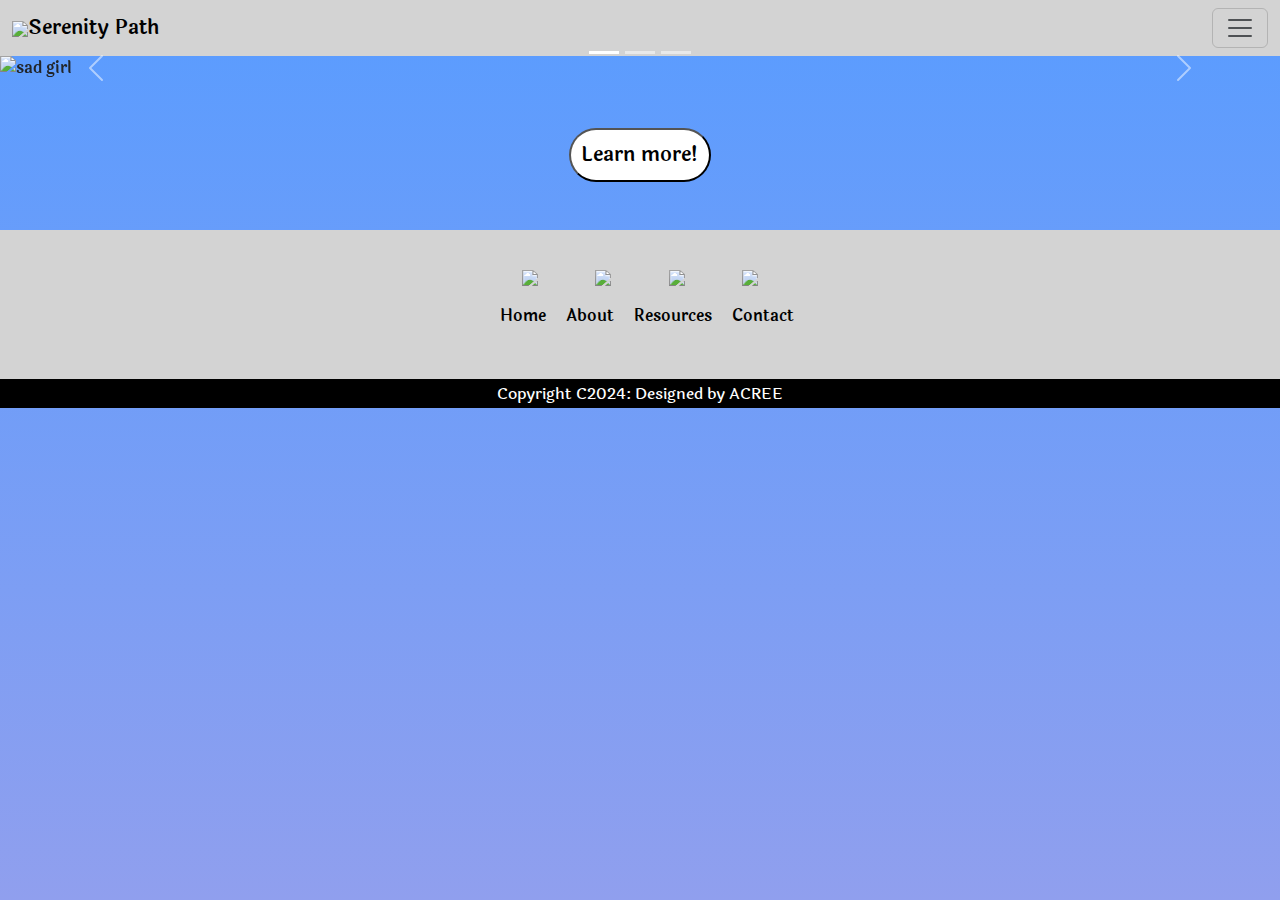
==== index.html @ 8cf73219 "This is the my final for tkh. I may make some changes. Overall, made 2 html files and 1 css. Made 2 " ====
<!DOCTYPE html>
<html>

<head>
  <meta charset="utf-8">
  <meta name="viewport" content="width=device-width">
  <title>SP Mental Health</title>
  <link href="style.css" rel="stylesheet" type="text/css" />
  <link href="https://cdn.jsdelivr.net/npm/bootstrap@5.3.3/dist/css/bootstrap.min.css" rel="stylesheet"
    integrity="sha384-QWTKZyjpPEjISv5WaRU9OFeRpok6YctnYmDr5pNlyT2bRjXh0JMhjY6hW+ALEwIH" crossorigin="anonymous">
  <link rel="preconnect" href="https://fonts.googleapis.com">
  <link rel="preconnect" href="https://fonts.gstatic.com" crossorigin>
  <link href="https://fonts.googleapis.com/css2?family=Laila:wght@300;400;500;600;700&display=swap" rel="stylesheet">
</head>

<body>
  <header>
    <nav class="navbar" style="background-color: #D3D3D3;">
      <div class="container-fluid">
        <a class="navbar-brand" href="index.html"><img src="https://i.imgur.com/hV8n371.png" height="80" font-family
            laila-semibold>Serenity Path</a>
        <button class="navbar-toggler" type="button" data-bs-toggle="collapse" data-bs-target="#navbarSupportedContent"
          aria-controls="navbarSupportedContent" aria-expanded="false" aria-label="Toggle navigation">
          <span class="navbar-toggler-icon"></span>
        </button>
        <div class="collapse navbar-collapse" id="navbarSupportedContent">
          <ul class="navbar-nav me-auto mb-2 mb-lg-0">
            <li class="nav-item">
              <a class="nav-link active" aria-current="page" href="index.html">Home</a>
            </li>
            <li class="nav-item">
              <a class="nav-link" href="https://www.thesprucepets.com/affectionate-cat-breeds-4846595">About</a>
            </li>
            <li class="nav-item">
              <a class="nav-link" href="https://www.cdc.gov/mentalhealth/learn/index.htm">Resources</a>
            </li>
            <li class="nav-item">
              <a class="nav-link" href="https://www.linkedin.com/in/acreetejada/">Contact</a>
            </li>
          </ul>
          <form class="d-flex" role="search">
            <input class="form-control me-2" type="search" placeholder="Mental Health" aria-label="Search">
            <button class="btn btn-outline-success" type="submit">Search</button>
          </form>
        </div>
      </div>
    </nav>
  </header>

  <div id="carouselExampleIndicators" class="carousel slide">
    <div class="carousel-indicators">
      <button type="button" data-bs-target="#carouselExampleIndicators" data-bs-slide-to="0" class="active"
        aria-current="true" aria-label="Slide 1"></button>
      <button type="button" data-bs-target="#carouselExampleIndicators" data-bs-slide-to="1"
        aria-label="Slide 2"></button>
      <button type="button" data-bs-target="#carouselExampleIndicators" data-bs-slide-to="2"
        aria-label="Slide 3"></button>
    </div>
    <div class="carousel-inner">
      <div class="carousel-item active">
        <img src="https://wallpapers.com/images/hd/so-sad-girl-in-grey-scale-xf04mjlqx9uljwq2.jpg" class="d-block w-100"
          alt="sad girl">
      </div>
      <div class="carousel-item">
        <img src="https://wallpapercave.com/wp/wp9196818.jpg" class="d-block w-100" alt="People holding hands">
      </div>
      <div class="carousel-item">
        <img src="https://empiredental.ca/wp-content/uploads/2023/02/Smiling-Improves-Your-Overall-Health.jpg"
          class="d-block w-100" alt="Group of people smiling">
      </div>
    </div>
    <button class="carousel-control-prev" type="button" data-bs-target="#carouselExampleIndicators"
      data-bs-slide="prev">
      <span class="carousel-control-prev-icon" aria-hidden="true"></span>
      <span class="visually-hidden">Previous</span>
    </button>
    <button class="carousel-control-next" type="button" data-bs-target="#carouselExampleIndicators"
      data-bs-slide="next">
      <span class="carousel-control-next-icon" aria-hidden="true"></span>
      <span class="visually-hidden">Next</span>
    </button>
  </div>
  <div class="button1">
    <a href="index2.html"><button class="learnmore" type="button">Learn more!</button></a>
  </div>
  <footer class="bottombox">
    <div class="elements">
      <a href="https://www.instagram.com/tacree11/"><img src="https://i.imgur.com/G66Lr1d.png"></a>
      <a href="https://x.com/?lang=en"><img src="https://i.imgur.com/zCm22pJ.png"></a>
      <a href="https://www.youtube.com/results?search_query=mental+health"><img
          src="https://i.imgur.com/CZb3G6f.png"></a>
      <a href="https://www.linkedin.com/in/acreetejada/"><img src="https://i.imgur.com/yIJxva3.png"></a>
    </div>
    <div class="designelm">
      <ul>
        <li>
          <a href="index.html">Home</a>
        </li>
        <li>
          <a href="https://www.thesprucepets.com/affectionate-cat-breeds-4846595">About</a>
        </li>
        <li>
          <a href="https://www.cdc.gov/mentalhealth/learn/index.htm">Resources</a>
        </li>
        <li>
          <a href="https://www.linkedin.com/in/acreetejada/">Contact</a>
        </li>
      </ul>
    </div>
    <div class="copyright">
      <h6>Copyright C2024: Designed by ACREE</h6>
    </div>
  </footer>
  <script src="script.js"></script>
  <script src="https://cdn.jsdelivr.net/npm/bootstrap@5.3.3/dist/js/bootstrap.bundle.min.js"
    integrity="sha384-YvpcrYf0tY3lHB60NNkmXc5s9fDVZLESaAA55NDzOxhy9GkcIdslK1eN7N6jIeHz" crossorigin="anonymous">
    </script>
</body>

</html>
---- style.css ----
* {
    box-sizing: border-box;
    margin: 0;
    padding: 0;
    font-family: laila, serif;
    font-weight: 600;
    font-style: normal;
  }
  
  html,
  body {
    height: 100%;
    width: 100%;
  }
  
  body {
    background: linear-gradient(#599CFF, #909FEE);
  }
  
  .laila-light {
    font-family: "Laila", serif;
    font-weight: 300;
    font-style: normal;
  }
  
  .laila-regular {
    font-family: "Laila", serif;
    font-weight: 400;
    font-style: normal;
  }
  
  .laila-medium {
    font-family: "Laila", serif;
    font-weight: 500;
    font-style: normal;
  }
  
  .laila-semibold {
    font-family: "Laila", serif;
    font-weight: 600;
    font-style: normal;
  }
  
  .laila-bold {
    font-family: "Laila", serif;
    font-weight: 700;
    font-style: normal;
  }
  
  .button1 {
    display: flex;
    justify-content: center;
    align-items: center;
  }
  
  .learnmore {
    background-color: white;
    border-radius: 50px;
    color: black;
    padding: 10px;
    text-align: center;
    font-size: 20px;
    margin: 3rem;
  }
  
  .bottombox {
    display: block;
    background-color: #D3D3D3;
    list-style: none;
    position: absolute;
    bottom: auto;
    width: 100%;
  }
  
  .elements {
    display: flex;
    justify-content: space-evenly;
    align-items: center;
    width: 80%;
    max-width: 350px;
    margin: 35px auto 0;
  }
  
  .elements a img {
    max-width: 100px;
    height: auto;
  }
  
  .designelm {
    display: flex;
    justify-content: center;
    align-items: center;
    width: 100%;
  }
  
  .designelm ul {
    display: flex;
    justify-content: space-evenly;
    list-style: none;
    padding: 0;
    width: 50%;
    max-width: 300px;
  }
  
  .designelm li {
    margin: 35px 10px;
    margin-top: 15px;
  }
  
  .designelm a {
    text-decoration: none;
    color: black;
    font-size: 16px;
  }
  
  .copyright h6 {
    background-color: black;
    color: white;
    text-align: center;
    position: absolute;
    bottom: auto;
    padding: 5px;
    width: 100%;
    margin: auto;
  }
  
  .container {
    display: flex;
    justify-content: space-between;
    align-items: center;
    width: 100%;
    height: auto;
  }
  
  .left-column {
    display: flex;
    flex-direction: column;
    justify-content: center;
    align-items: center;
    width: 55%;
    color: #000;
  }
  
  .standout {
    display: block;
    padding: 3rem;
  }
  
  .left-column h1 {
    margin-bottom: 2rem;
    font-size: 3rem;
  }
  
  .left-column h4 {
    margin-top: 1rem;
    margin-bottom: 1rem;
    font-size: 2rem;
  }
  
  .left-column p {
    margin-bottom: 2rem;
    font-size: 1.3rem;
  }
  
  .get-started {
    padding: 1rem 3rem;
    font-size: 1rem;
    border: none;
    color: #000;
    background: #DFC5FE;
    cursor: pointer;
    border-radius: 50px;
  }
  
  .get-started:hover {
    background: #BFA0FE;
    opacity: 0.8;
  }
  
  .right-column {
    width: 45%;
    display: flex;
    justify-content: flex-end;
    align-items: center;
    padding: 0 2rem;
  }
  
  .girl-meditating {
    width: 120%;
    height: 100%;
    max-width: none;
  }
  
  .heading2 {
    font-size: 4rem;
    padding: 5px;
    margin-top: 2rem;
    margin-bottom: 4rem;
    text-align: center;
  }
  
  .container2 {
    padding: 2rem;
  }
  
  .card-container {
    display: flex;
    justify-content: center;
    flex-wrap: wrap;
    margin-top: 100px;
  }
  
  .card {
    width: 325px;
    background-color: #f0f0f0;
    border-radius: 8px;
    overflow: hidden;
    box-shadow: 0px 2px 4px rgba(0, 0, 0, 0.2);
    margin-right: 50px;
  }
  
  .card-content {
    padding: 16px;
  }
  
  .card-content h3 {
    font-size: 28px;
    margin-bottom: 10px;
  }
  
  .card-content p {
    color: #3b3b3b;
    font-size: 16px;
    line-height: 1.3;
  }
  
  .card-content .btn {
    display: inline-block;
    padding: 8px 16px;
    background-color: #333;
    text-decoration: none;
    border-radius: 8px;
    margin-top: 16px;
    color: #fff;
  }
  
  .common-q h4 {
    background-color: white;
    color: #000;
    padding: 10px;
    margin-left: 10rem;
    margin-right: 10rem;
    border-radius: 10px;
    display: inline-block;
    margin-bottom: 20px;
  }
  
  .common-q p {
    background-color: white;
    color: #3b3b3b;
    padding: 10px;
    margin-left: 10rem;
    margin-right: 10rem;
    display: inline-block;
    margin-bottom: 3rem;
  }
  
  @media screen and (max-width: 768px) {
    .grid-container {
      grid-template-columns: 1fr;
    }
  }
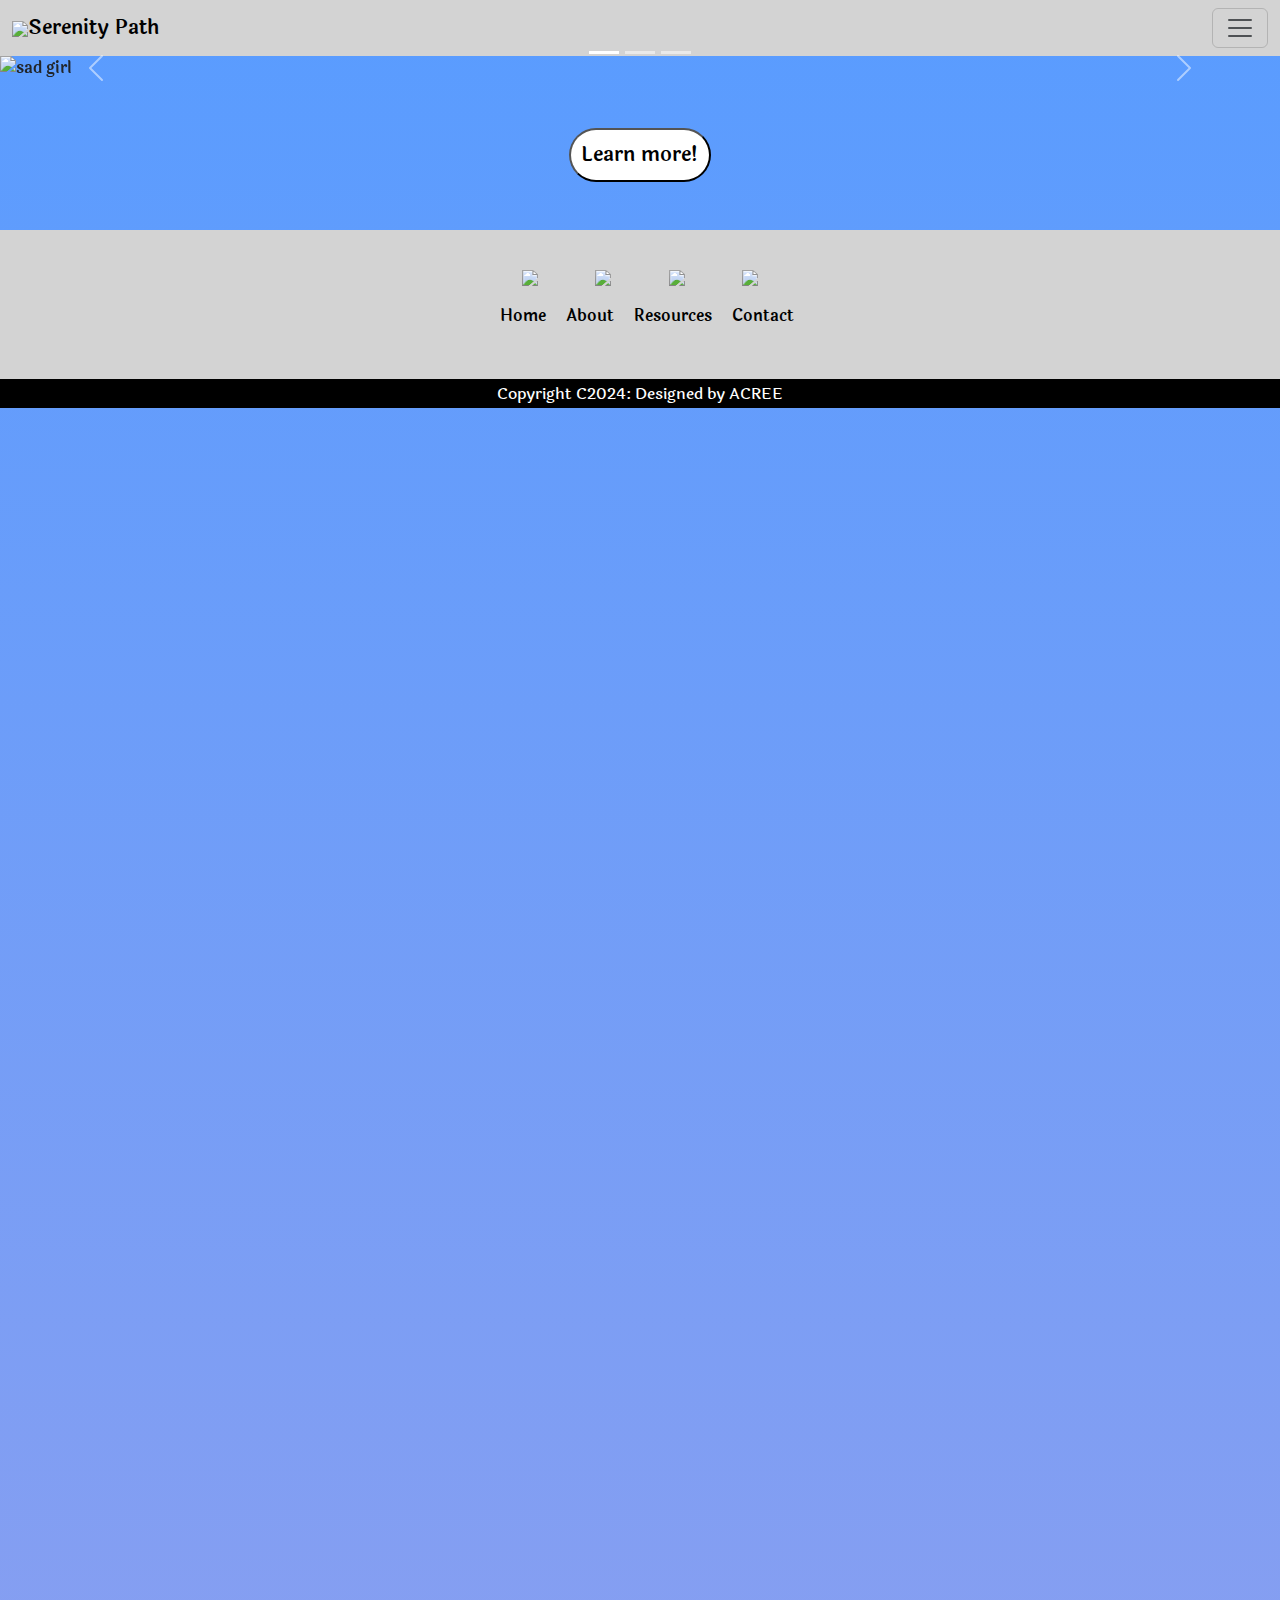
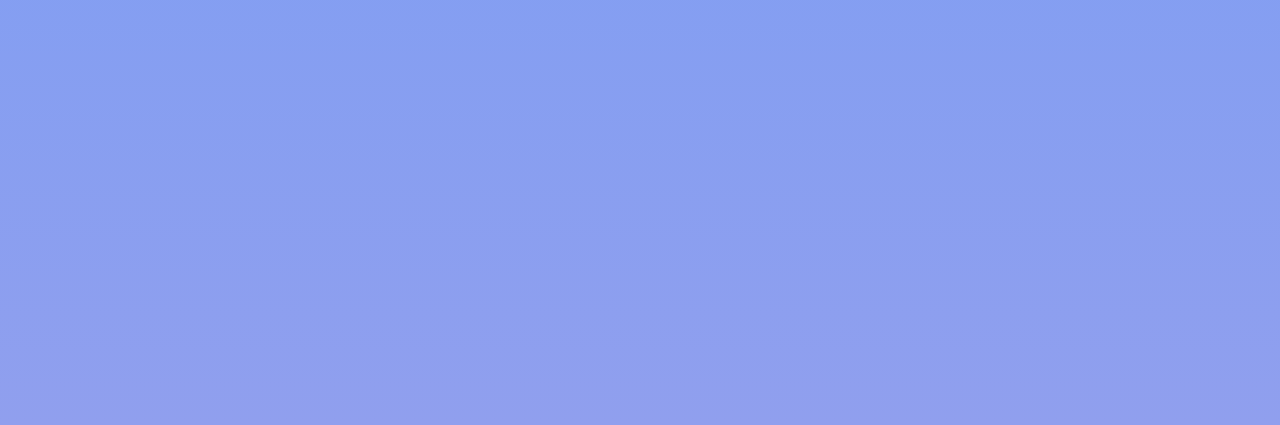
==== commit 0a80a5d5: "Copied from replit. Made changes to css html height, and made some image changes on both html files." ====
--- a/index.html
+++ b/index.html
@@ -58,7 +58,7 @@
     </div>
     <div class="carousel-inner">
       <div class="carousel-item active">
-        <img src="https://wallpapers.com/images/hd/so-sad-girl-in-grey-scale-xf04mjlqx9uljwq2.jpg" class="d-block w-100"
+        <img src="https://i.imgur.com/bV9Dt81.jpeg" class="d-block w-100"
           alt="sad girl">
       </div>
       <div class="carousel-item">
--- a/style.css
+++ b/style.css
@@ -1,272 +1,270 @@
 * {
-    box-sizing: border-box;
-    margin: 0;
-    padding: 0;
-    font-family: laila, serif;
-    font-weight: 600;
-    font-style: normal;
+  box-sizing: border-box;
+  margin: 0;
+  padding: 0;
+  font-family: laila, serif;
+  font-weight: 600;
+  font-style: normal;
+}
+
+html,
+body {
+  height: 150%;
+  background: linear-gradient(#599CFF, #909FEE);
+}
+
+
+
+.laila-light {
+  font-family: "Laila", serif;
+  font-weight: 300;
+  font-style: normal;
+}
+
+.laila-regular {
+  font-family: "Laila", serif;
+  font-weight: 400;
+  font-style: normal;
+}
+
+.laila-medium {
+  font-family: "Laila", serif;
+  font-weight: 500;
+  font-style: normal;
+}
+
+.laila-semibold {
+  font-family: "Laila", serif;
+  font-weight: 600;
+  font-style: normal;
+}
+
+.laila-bold {
+  font-family: "Laila", serif;
+  font-weight: 700;
+  font-style: normal;
+}
+
+.button1 {
+  display: flex;
+  justify-content: center;
+  align-items: center;
+}
+
+.learnmore {
+  background-color: white;
+  border-radius: 50px;
+  color: black;
+  padding: 10px;
+  text-align: center;
+  font-size: 20px;
+  margin: 3rem;
+}
+
+.bottombox {
+  display: block;
+  background-color: #D3D3D3;
+  list-style: none;
+  position: absolute;
+  bottom: auto;
+  width: 100%;
+}
+
+.elements {
+  display: flex;
+  justify-content: space-evenly;
+  align-items: center;
+  width: 80%;
+  max-width: 350px;
+  margin: 35px auto 0;
+}
+
+.elements a img {
+  max-width: 100px;
+  height: auto;
+}
+
+.designelm {
+  display: flex;
+  justify-content: center;
+  align-items: center;
+  width: 100%;
+}
+
+.designelm ul {
+  display: flex;
+  justify-content: space-evenly;
+  list-style: none;
+  padding: 0;
+  width: 50%;
+  max-width: 300px;
+}
+
+.designelm li {
+  margin: 35px 10px;
+  margin-top: 15px;
+}
+
+.designelm a {
+  text-decoration: none;
+  color: black;
+  font-size: 16px;
+}
+
+.copyright h6 {
+  background-color: black;
+  color: white;
+  text-align: center;
+  position: absolute;
+  bottom: auto;
+  padding: 5px;
+  width: 100%;
+  margin: auto;
+}
+
+.container {
+  display: flex;
+  justify-content: space-between;
+  align-items: center;
+  width: 100%;
+  height: auto;
+}
+
+.left-column {
+  display: flex;
+  flex-direction: column;
+  justify-content: center;
+  align-items: center;
+  width: 55%;
+  color: #000;
+}
+
+.standout {
+  display: block;
+  padding: 3rem;
+}
+
+.left-column h1 {
+  margin-bottom: 2rem;
+  font-size: 3rem;
+}
+
+.left-column h4 {
+  margin-top: 1rem;
+  margin-bottom: 1rem;
+  font-size: 2rem;
+}
+
+.left-column p {
+  margin-bottom: 2rem;
+  font-size: 1.3rem;
+}
+
+.get-started {
+  padding: 1rem 3rem;
+  font-size: 1rem;
+  border: none;
+  color: #000;
+  background: #DFC5FE;
+  cursor: pointer;
+  border-radius: 50px;
+}
+
+.get-started:hover {
+  background: #BFA0FE;
+  opacity: 0.8;
+}
+
+.right-column {
+  width: 45%;
+  display: flex;
+  justify-content: flex-end;
+  align-items: center;
+  padding: 0 2rem;
+}
+
+.girl-meditating {
+  width: 120%;
+  height: 100%;
+  max-width: none;
+}
+
+.heading2 {
+  font-size: 4rem;
+  padding: 5px;
+  margin-top: 2rem;
+  margin-bottom: 4rem;
+  text-align: center;
+}
+
+.container2 {
+  padding: 2rem;
+}
+
+.card-container {
+  display: flex;
+  justify-content: center;
+  flex-wrap: wrap;
+  margin-top: 100px;
+}
+
+.card {
+  width: 325px;
+  background-color: #f0f0f0;
+  border-radius: 8px;
+  overflow: hidden;
+  box-shadow: 0px 2px 4px rgba(0, 0, 0, 0.2);
+  margin-right: 50px;
+}
+
+.card-content {
+  padding: 16px;
+}
+
+.card-content h3 {
+  font-size: 28px;
+  margin-bottom: 10px;
+}
+
+.card-content p {
+  color: #3b3b3b;
+  font-size: 16px;
+  line-height: 1.3;
+}
+
+.card-content .btn {
+  display: inline-block;
+  padding: 8px 16px;
+  background-color: #333;
+  text-decoration: none;
+  border-radius: 8px;
+  margin-top: 16px;
+  color: #fff;
+}
+
+.common-q h4 {
+  background-color: white;
+  color: #000;
+  padding: 10px;
+  margin-left: 10rem;
+  margin-right: 10rem;
+  border-radius: 10px;
+  display: inline-block;
+  margin-bottom: 20px;
+}
+
+.common-q p {
+  background-color: white;
+  color: #3b3b3b;
+  padding: 10px;
+  margin-left: 10rem;
+  margin-right: 10rem;
+  display: inline-block;
+  margin-bottom: 3rem;
+}
+
+@media screen and (max-width: 768px) {
+  .grid-container {
+    grid-template-columns: 1fr;
   }
-  
-  html,
-  body {
-    height: 100%;
-    width: 100%;
-  }
-  
-  body {
-    background: linear-gradient(#599CFF, #909FEE);
-  }
-  
-  .laila-light {
-    font-family: "Laila", serif;
-    font-weight: 300;
-    font-style: normal;
-  }
-  
-  .laila-regular {
-    font-family: "Laila", serif;
-    font-weight: 400;
-    font-style: normal;
-  }
-  
-  .laila-medium {
-    font-family: "Laila", serif;
-    font-weight: 500;
-    font-style: normal;
-  }
-  
-  .laila-semibold {
-    font-family: "Laila", serif;
-    font-weight: 600;
-    font-style: normal;
-  }
-  
-  .laila-bold {
-    font-family: "Laila", serif;
-    font-weight: 700;
-    font-style: normal;
-  }
-  
-  .button1 {
-    display: flex;
-    justify-content: center;
-    align-items: center;
-  }
-  
-  .learnmore {
-    background-color: white;
-    border-radius: 50px;
-    color: black;
-    padding: 10px;
-    text-align: center;
-    font-size: 20px;
-    margin: 3rem;
-  }
-  
-  .bottombox {
-    display: block;
-    background-color: #D3D3D3;
-    list-style: none;
-    position: absolute;
-    bottom: auto;
-    width: 100%;
-  }
-  
-  .elements {
-    display: flex;
-    justify-content: space-evenly;
-    align-items: center;
-    width: 80%;
-    max-width: 350px;
-    margin: 35px auto 0;
-  }
-  
-  .elements a img {
-    max-width: 100px;
-    height: auto;
-  }
-  
-  .designelm {
-    display: flex;
-    justify-content: center;
-    align-items: center;
-    width: 100%;
-  }
-  
-  .designelm ul {
-    display: flex;
-    justify-content: space-evenly;
-    list-style: none;
-    padding: 0;
-    width: 50%;
-    max-width: 300px;
-  }
-  
-  .designelm li {
-    margin: 35px 10px;
-    margin-top: 15px;
-  }
-  
-  .designelm a {
-    text-decoration: none;
-    color: black;
-    font-size: 16px;
-  }
-  
-  .copyright h6 {
-    background-color: black;
-    color: white;
-    text-align: center;
-    position: absolute;
-    bottom: auto;
-    padding: 5px;
-    width: 100%;
-    margin: auto;
-  }
-  
-  .container {
-    display: flex;
-    justify-content: space-between;
-    align-items: center;
-    width: 100%;
-    height: auto;
-  }
-  
-  .left-column {
-    display: flex;
-    flex-direction: column;
-    justify-content: center;
-    align-items: center;
-    width: 55%;
-    color: #000;
-  }
-  
-  .standout {
-    display: block;
-    padding: 3rem;
-  }
-  
-  .left-column h1 {
-    margin-bottom: 2rem;
-    font-size: 3rem;
-  }
-  
-  .left-column h4 {
-    margin-top: 1rem;
-    margin-bottom: 1rem;
-    font-size: 2rem;
-  }
-  
-  .left-column p {
-    margin-bottom: 2rem;
-    font-size: 1.3rem;
-  }
-  
-  .get-started {
-    padding: 1rem 3rem;
-    font-size: 1rem;
-    border: none;
-    color: #000;
-    background: #DFC5FE;
-    cursor: pointer;
-    border-radius: 50px;
-  }
-  
-  .get-started:hover {
-    background: #BFA0FE;
-    opacity: 0.8;
-  }
-  
-  .right-column {
-    width: 45%;
-    display: flex;
-    justify-content: flex-end;
-    align-items: center;
-    padding: 0 2rem;
-  }
-  
-  .girl-meditating {
-    width: 120%;
-    height: 100%;
-    max-width: none;
-  }
-  
-  .heading2 {
-    font-size: 4rem;
-    padding: 5px;
-    margin-top: 2rem;
-    margin-bottom: 4rem;
-    text-align: center;
-  }
-  
-  .container2 {
-    padding: 2rem;
-  }
-  
-  .card-container {
-    display: flex;
-    justify-content: center;
-    flex-wrap: wrap;
-    margin-top: 100px;
-  }
-  
-  .card {
-    width: 325px;
-    background-color: #f0f0f0;
-    border-radius: 8px;
-    overflow: hidden;
-    box-shadow: 0px 2px 4px rgba(0, 0, 0, 0.2);
-    margin-right: 50px;
-  }
-  
-  .card-content {
-    padding: 16px;
-  }
-  
-  .card-content h3 {
-    font-size: 28px;
-    margin-bottom: 10px;
-  }
-  
-  .card-content p {
-    color: #3b3b3b;
-    font-size: 16px;
-    line-height: 1.3;
-  }
-  
-  .card-content .btn {
-    display: inline-block;
-    padding: 8px 16px;
-    background-color: #333;
-    text-decoration: none;
-    border-radius: 8px;
-    margin-top: 16px;
-    color: #fff;
-  }
-  
-  .common-q h4 {
-    background-color: white;
-    color: #000;
-    padding: 10px;
-    margin-left: 10rem;
-    margin-right: 10rem;
-    border-radius: 10px;
-    display: inline-block;
-    margin-bottom: 20px;
-  }
-  
-  .common-q p {
-    background-color: white;
-    color: #3b3b3b;
-    padding: 10px;
-    margin-left: 10rem;
-    margin-right: 10rem;
-    display: inline-block;
-    margin-bottom: 3rem;
-  }
-  
-  @media screen and (max-width: 768px) {
-    .grid-container {
-      grid-template-columns: 1fr;
-    }
-  }+}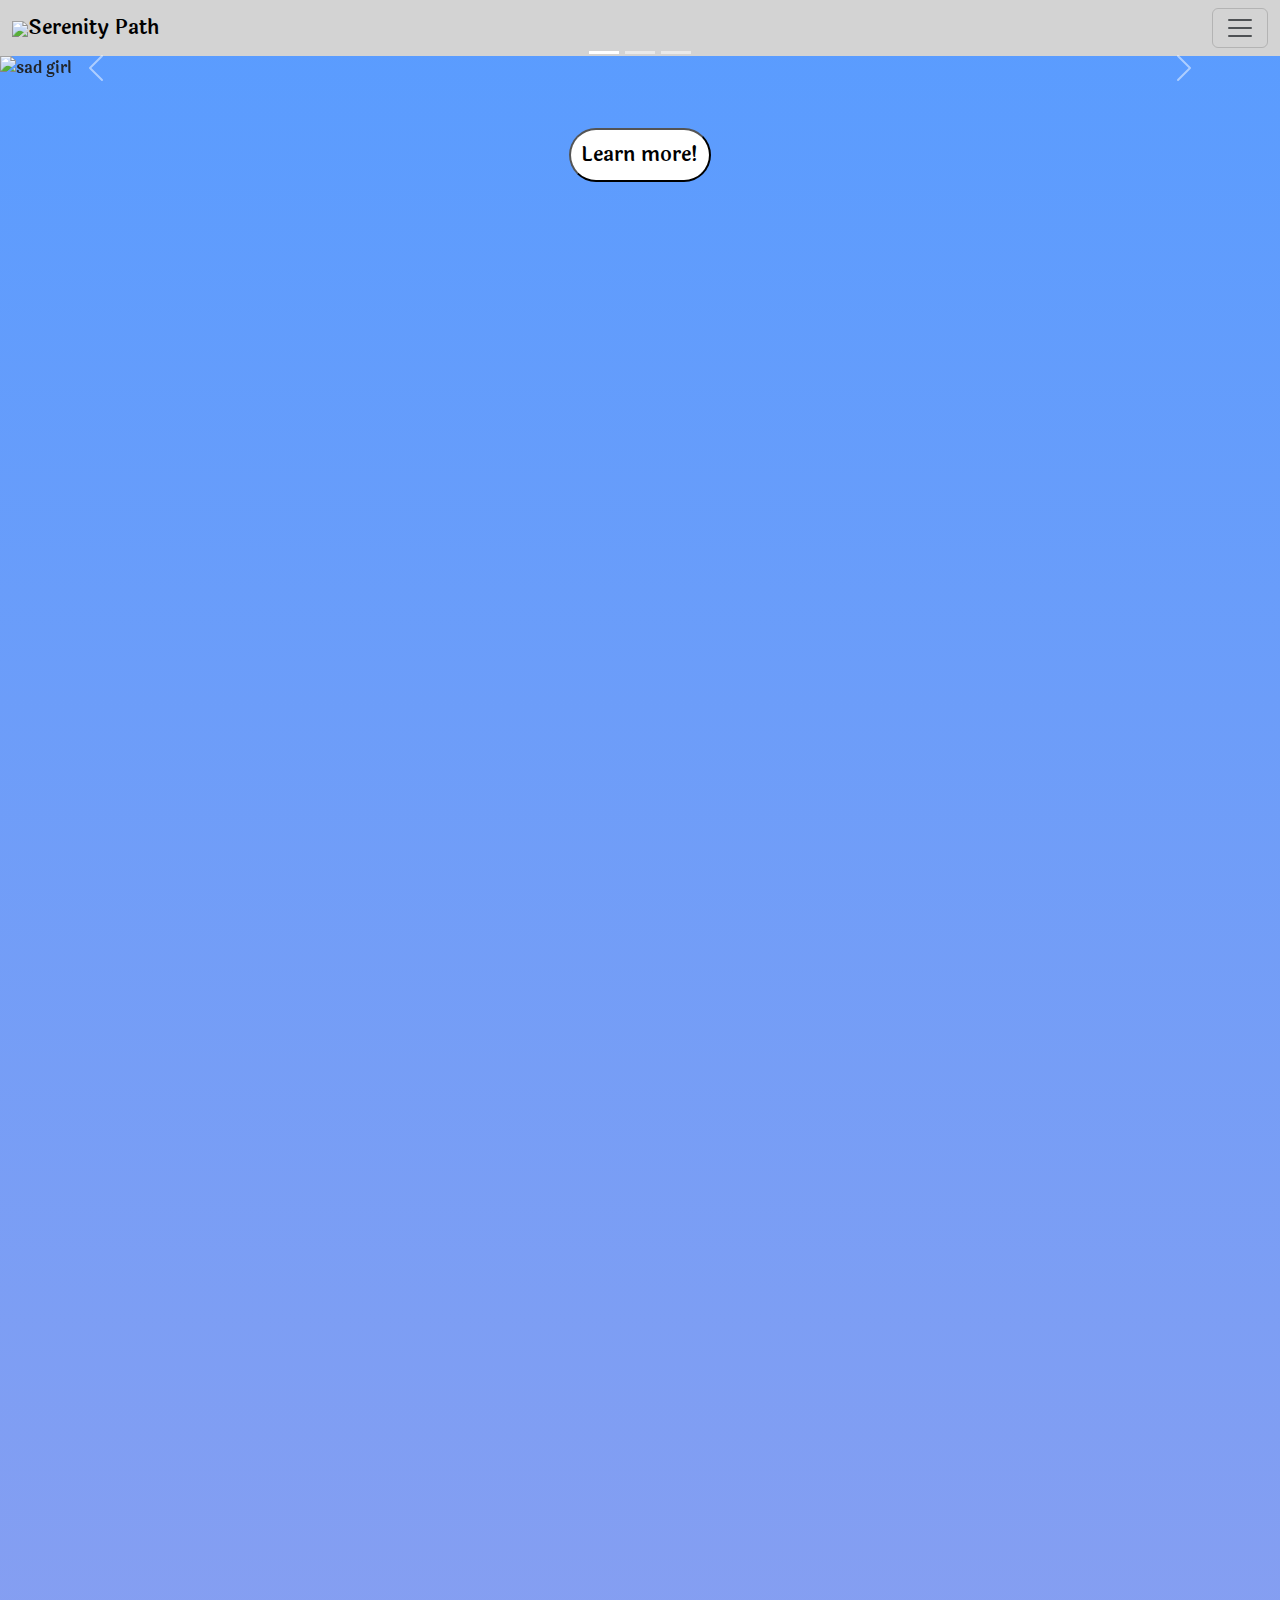
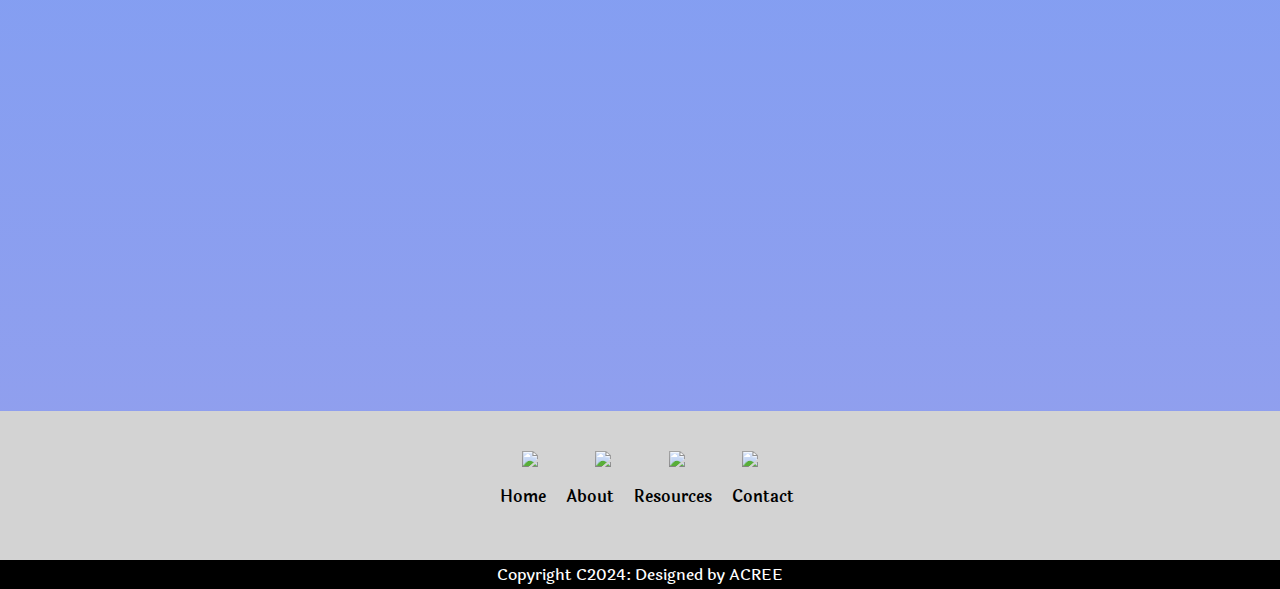
==== commit 5c959f29: "changed the website for about and resources on the nav bar." ====
--- a/index.html
+++ b/index.html
@@ -29,10 +29,10 @@
               <a class="nav-link active" aria-current="page" href="index.html">Home</a>
             </li>
             <li class="nav-item">
-              <a class="nav-link" href="https://www.thesprucepets.com/affectionate-cat-breeds-4846595">About</a>
+              <a class="nav-link" href="https://www.cdc.gov/mentalhealth/learn/index.htm">About</a>
             </li>
             <li class="nav-item">
-              <a class="nav-link" href="https://www.cdc.gov/mentalhealth/learn/index.htm">Resources</a>
+              <a class="nav-link" href="https://www.mentalhealthfirstaid.org/mental-health-resources/">Resources</a>
             </li>
             <li class="nav-item">
               <a class="nav-link" href="https://www.linkedin.com/in/acreetejada/">Contact</a>
--- a/style.css
+++ b/style.css
@@ -66,7 +66,7 @@
   background-color: #D3D3D3;
   list-style: none;
   position: absolute;
-  bottom: auto;
+  bottom: -140%;
   width: 100%;
 }
 
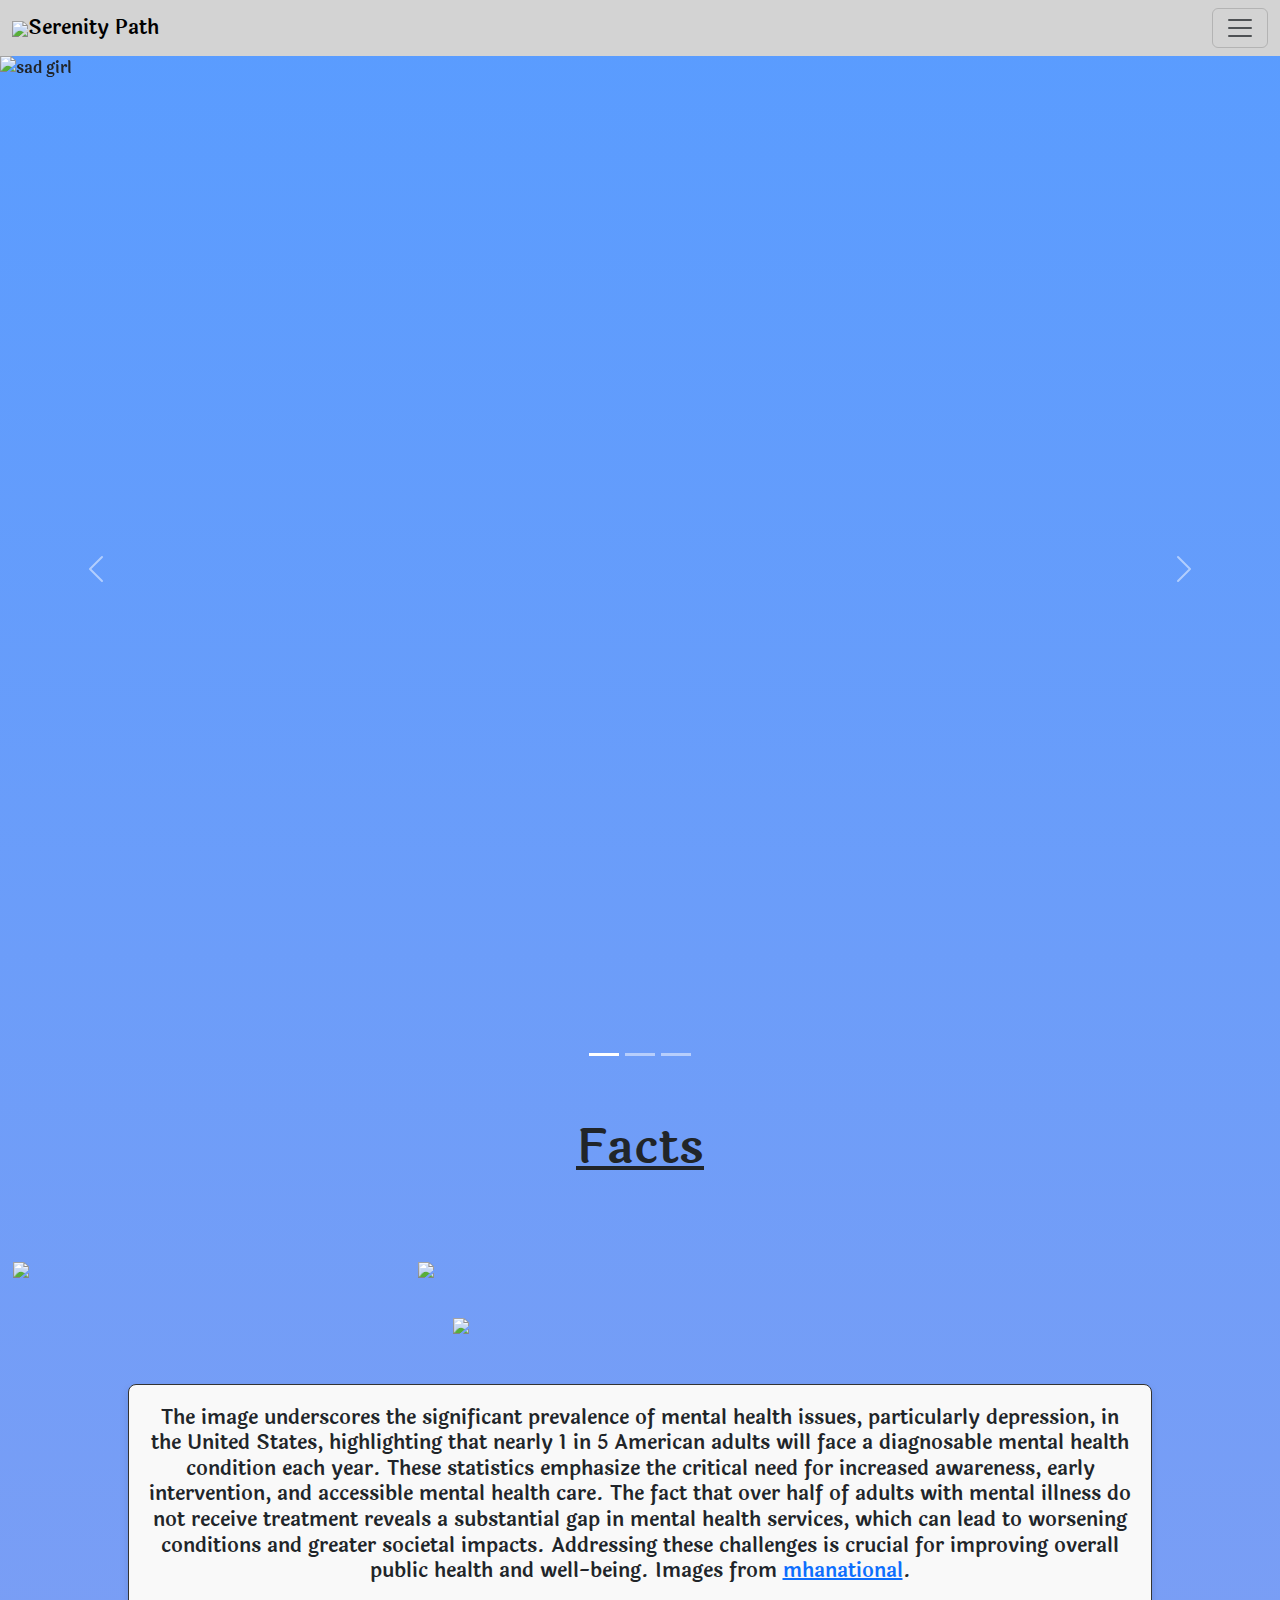
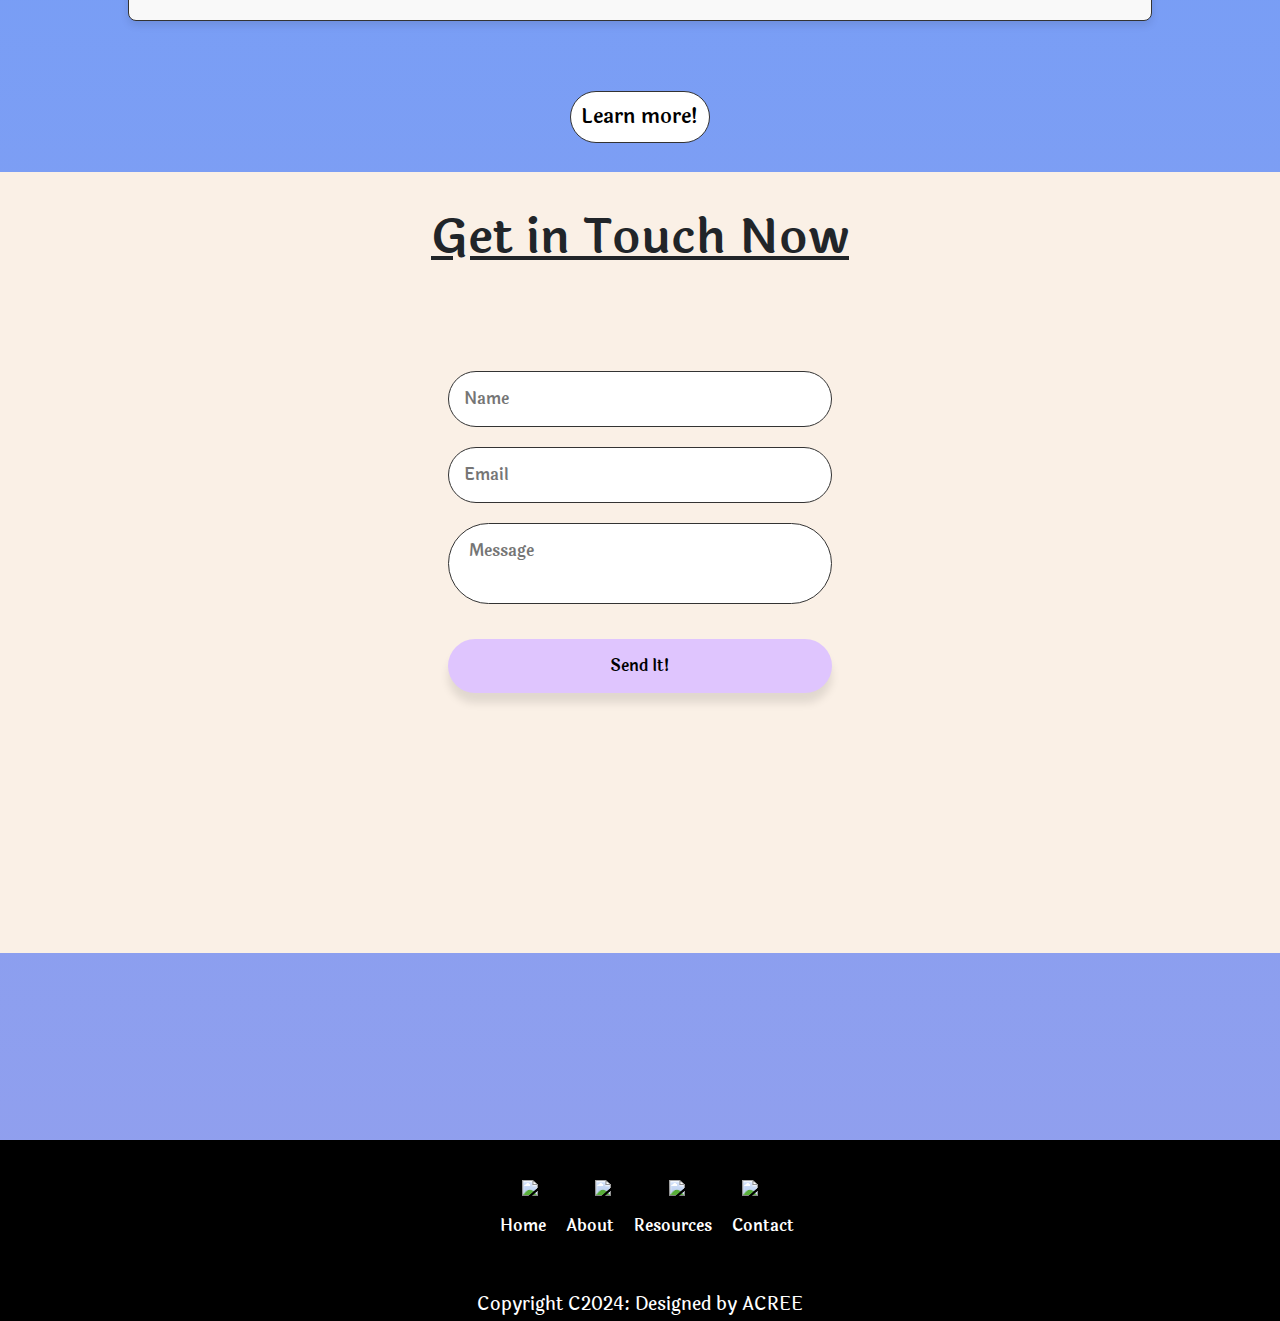
==== commit 8b8691e4: "Added all new lines of code from replit." ====
--- a/index.html
+++ b/index.html
@@ -15,6 +15,7 @@
 
 <body>
   <header>
+    <!-- Start of bootstrap nav bar -->
     <nav class="navbar" style="background-color: #D3D3D3;">
       <div class="container-fluid">
         <a class="navbar-brand" href="index.html"><img src="https://i.imgur.com/hV8n371.png" height="80" font-family
@@ -46,7 +47,9 @@
       </div>
     </nav>
   </header>
+  <!-- End of bootstrap nav bar -->
 
+  <!-- Start of bootstrap carousel -->
   <div id="carouselExampleIndicators" class="carousel slide">
     <div class="carousel-indicators">
       <button type="button" data-bs-target="#carouselExampleIndicators" data-bs-slide-to="0" class="active"
@@ -80,9 +83,45 @@
       <span class="visually-hidden">Next</span>
     </button>
   </div>
+  <!-- End of bootstrap carousel -->
+
+  <!-- Start of 2nd section "Facts" -->
+  <div class="facts">
+    <h1 class="heading2"><u>Facts</u></h1>
+  </div>
+  <div class="con">
+    <div class="img-con">
+      <img src="https://i.imgur.com/Ez5SoRS.png">
+      <img src="https://i.imgur.com/UGyNpGs.png">
+      <img src="https://i.imgur.com/daTGVar.png">
+    </div>
+    <div class="des">
+      <p>The image underscores the significant prevalence of mental health issues, particularly depression, in the United States, highlighting that nearly 1 in 5 American adults will face a diagnosable mental health condition each year. These statistics emphasize the critical need for increased awareness, early intervention, and accessible mental health care. The fact that over half of adults with mental illness do not receive treatment reveals a substantial gap in mental health services, which can lead to worsening conditions and greater societal impacts. Addressing these challenges is crucial for improving overall public health and well-being. Images from <a href="https://mhanational.org/mentalhealthfacts">mhanational</a>.</p>
+    </div>
+  </div>
   <div class="button1">
     <a href="index2.html"><button class="learnmore" type="button">Learn more!</button></a>
   </div>
+  <!-- End of 2nd section "Facts" -->
+  
+  <!--
+  Start of "Get in Touch" section.
+  Add JS to this to make it responsive.
+  -->
+  <div class="support">
+    <div class="support-con">
+      <div class="supportt">
+        <h1 class="heading3"><u>Get in Touch Now</u></h1>
+      </div>
+      <input type="text" placeholder="Name" class="Name">
+      <input type="email" placeholder="Email" class="Email">
+      <input type="text" placeholder="Message" class="Message">
+      <button class="Send-It" type="button">Send It!</button>
+    </div>
+  </div>
+  <!-- End of "Get in Touch" section. -->
+
+  <!-- Start of footer. -->
   <footer class="bottombox">
     <div class="elements">
       <a href="https://www.instagram.com/tacree11/"><img src="https://i.imgur.com/G66Lr1d.png"></a>
@@ -97,10 +136,10 @@
           <a href="index.html">Home</a>
         </li>
         <li>
-          <a href="https://www.thesprucepets.com/affectionate-cat-breeds-4846595">About</a>
+          <a href="https://www.cdc.gov/mentalhealth/learn/index.htm">About</a>
         </li>
         <li>
-          <a href="https://www.cdc.gov/mentalhealth/learn/index.htm">Resources</a>
+          <a href="https://www.mentalhealthfirstaid.org/mental-health-resources/">Resources</a>
         </li>
         <li>
           <a href="https://www.linkedin.com/in/acreetejada/">Contact</a>
@@ -111,6 +150,8 @@
       <h6>Copyright C2024: Designed by ACREE</h6>
     </div>
   </footer>
+  <!-- End of footer. -->
+  
   <script src="script.js"></script>
   <script src="https://cdn.jsdelivr.net/npm/bootstrap@5.3.3/dist/js/bootstrap.bundle.min.js"
     integrity="sha384-YvpcrYf0tY3lHB60NNkmXc5s9fDVZLESaAA55NDzOxhy9GkcIdslK1eN7N6jIeHz" crossorigin="anonymous">
--- a/style.css
+++ b/style.css
@@ -9,11 +9,9 @@
 
 html,
 body {
-  height: 150%;
+  height: 175%;
   background: linear-gradient(#599CFF, #909FEE);
 }
-
-
 
 .laila-light {
   font-family: "Laila", serif;
@@ -45,6 +43,52 @@
   font-style: normal;
 }
 
+.carousel-item {
+  height: 114vh;
+  width: 100vw;
+}
+
+.carousel-item img {
+  object-fit: cover;                                        
+  height: 100%;
+  width: 100%;
+}
+
+.img-con {
+  display: flex;
+  justify-content: center;
+  flex-wrap: wrap;
+  margin-top: 70px;
+  gap: 30px;
+}
+
+.img-con img {
+  width: 375px;
+  height: auto;
+  max-width: 100%;
+  margin-bottom: 10px;
+}
+
+.img-con img:nth-child(2) {
+  width: 850px;  
+}
+
+.des {
+  max-width: 80%;
+  margin: 40px auto;
+  padding: 20px;
+  text-align: center;
+  border: 1px solid #333;
+  border-radius: 8px;
+  background-color: #f9f9f9;
+  box-shadow: 0 4px 8px rgba(0, 0, 0, 0.1);
+}
+
+.des p {
+  font-size: 20px;
+  line-height: 2vw;
+}
+
 .button1 {
   display: flex;
   justify-content: center;
@@ -53,20 +97,79 @@
 
 .learnmore {
   background-color: white;
+  border: 1px solid #333;
   border-radius: 50px;
   color: black;
   padding: 10px;
   text-align: center;
   font-size: 20px;
-  margin: 3rem;
-}
-
+  margin-top: 30px;
+  margin-bottom: 29px;
+}
+
+.heading3 {
+  font-size: 3rem;
+  padding: 5px;
+  margin-top: 2rem;
+  margin-bottom: 5rem;
+  text-align: center;
+  background-color: #faf0e6;
+}
+
+.support-con {
+  display: flex;
+  flex-direction: column;
+  justify-content: center;
+  align-items: center;
+  gap: 20px;
+  background-color: #faf0e6;
+}
+
+.Name {
+  width: 30%;
+  padding: 15px;
+  border-radius: 50px;
+  border: 1px solid #333;
+}
+
+.Email {
+  width: 30%;
+  padding: 15px;
+  border-radius: 50px;
+  border: 1px solid #333;
+}
+
+.Message {
+  width: 30%;
+  padding-top: 15px;
+  padding-bottom: 40px;
+  padding-left: 20px;
+  padding-right: 20px;
+  border-radius: 50px;
+  border: 1px solid #333;
+}
+
+.Send-It {
+  width: 30%;
+  padding: 15px;
+  border-radius: 50px;
+  background-color: #DFC5FE;
+  border: none;
+  margin-top: 15px;
+  margin-bottom: 260px;
+  box-shadow: 0 10px 8px rgba(0, 0, 0, 0.1);
+}
+
+.Send-It:hover {
+  background: #BFA0FE;
+  opacity: 0.8;
+}
 .bottombox {
   display: block;
-  background-color: #D3D3D3;
+  background-color: #000;
   list-style: none;
   position: absolute;
-  bottom: -140%;
+  bottom: -221%;
   width: 100%;
 }
 
@@ -107,19 +210,20 @@
 
 .designelm a {
   text-decoration: none;
-  color: black;
+  color: white;
   font-size: 16px;
 }
 
 .copyright h6 {
   background-color: black;
-  color: white;
+  color: #fff;
   text-align: center;
   position: absolute;
   bottom: auto;
   padding: 5px;
   width: 100%;
   margin: auto;
+  font-size: 18px;
 }
 
 .container {
@@ -135,18 +239,21 @@
   flex-direction: column;
   justify-content: center;
   align-items: center;
-  width: 55%;
+  width: 50%;
   color: #000;
 }
 
 .standout {
   display: block;
-  padding: 3rem;
+  padding-top: 10rem;
+  padding-left: 3rem;
+  padding-right: 3rem;
+  padding-bottom: 14.5rem;
 }
 
 .left-column h1 {
   margin-bottom: 2rem;
-  font-size: 3rem;
+  font-size: 3.6rem;
 }
 
 .left-column h4 {
@@ -163,7 +270,7 @@
 .get-started {
   padding: 1rem 3rem;
   font-size: 1rem;
-  border: none;
+  border: 1px solid #333;
   color: #000;
   background: #DFC5FE;
   cursor: pointer;
@@ -176,24 +283,23 @@
 }
 
 .right-column {
-  width: 45%;
-  display: flex;
-  justify-content: flex-end;
-  align-items: center;
-  padding: 0 2rem;
+  width: 50%;
+  height: auto;
+  display: flex;
+  align-items: center;
 }
 
 .girl-meditating {
   width: 120%;
-  height: 100%;
-  max-width: none;
+  height: auto;
+  padding-bottom: 4.5rem;
 }
 
 .heading2 {
-  font-size: 4rem;
+  font-size: 3rem;
   padding: 5px;
   margin-top: 2rem;
-  margin-bottom: 4rem;
+  margin-bottom: 5rem;
   text-align: center;
 }
 
@@ -205,20 +311,21 @@
   display: flex;
   justify-content: center;
   flex-wrap: wrap;
-  margin-top: 100px;
+  margin-top: 50px;
+  margin-bottom: 100px;
+  gap: 100px;
 }
 
 .card {
-  width: 325px;
-  background-color: #f0f0f0;
+  width: 400px;
+  background-color: #fff;
   border-radius: 8px;
-  overflow: hidden;
+  border: 1px solid #333;
   box-shadow: 0px 2px 4px rgba(0, 0, 0, 0.2);
-  margin-right: 50px;
 }
 
 .card-content {
-  padding: 16px;
+  padding: 15px;
 }
 
 .card-content h3 {
@@ -240,17 +347,38 @@
   border-radius: 8px;
   margin-top: 16px;
   color: #fff;
+  border: 1px solid #333;
+}
+
+.des2 {
+  max-width: 30%;
+  margin-left: auto;
+  margin-right: auto;
+  margin-bottom: 138px;
+  padding-top: 10px;
+  padding-left: 10px;
+  text-align: center;
+  border: 1px solid #333;
+  border-radius: 8px;
+  background-color: #fff;
+  box-shadow: 0 4px 8px rgba(0, 0, 0, 0.1);
+}
+
+.des2 p {
+  font-size: 20px;
 }
 
 .common-q h4 {
   background-color: white;
   color: #000;
-  padding: 10px;
+  padding: 15px;
   margin-left: 10rem;
   margin-right: 10rem;
+  margin-top: 30px;
+  margin-bottom: 30px;
   border-radius: 10px;
+  border: 1px solid #333;
   display: inline-block;
-  margin-bottom: 20px;
 }
 
 .common-q p {
@@ -259,8 +387,11 @@
   padding: 10px;
   margin-left: 10rem;
   margin-right: 10rem;
+  border-radius: 10px;
+  margin-bottom: 2rem;
+  border: 1px solid #333;
   display: inline-block;
-  margin-bottom: 3rem;
+  font-size: 16px;
 }
 
 @media screen and (max-width: 768px) {
